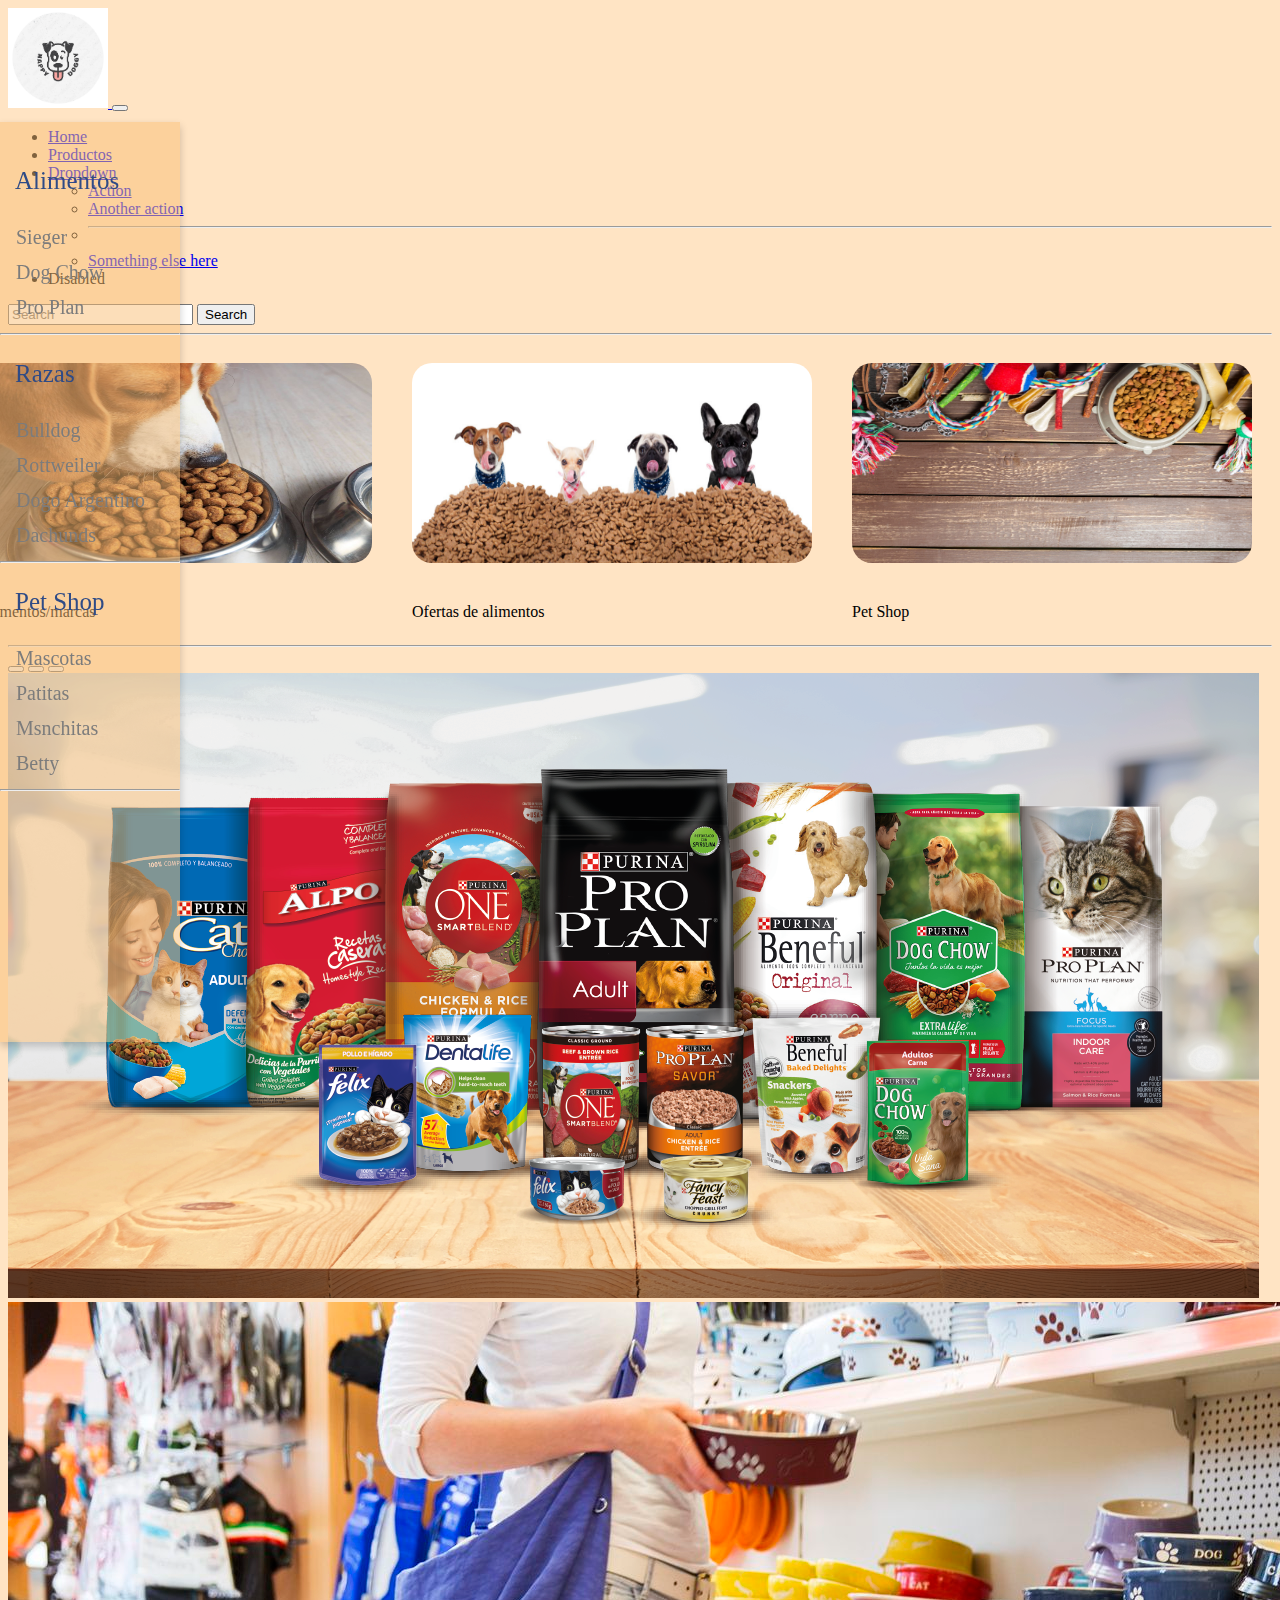
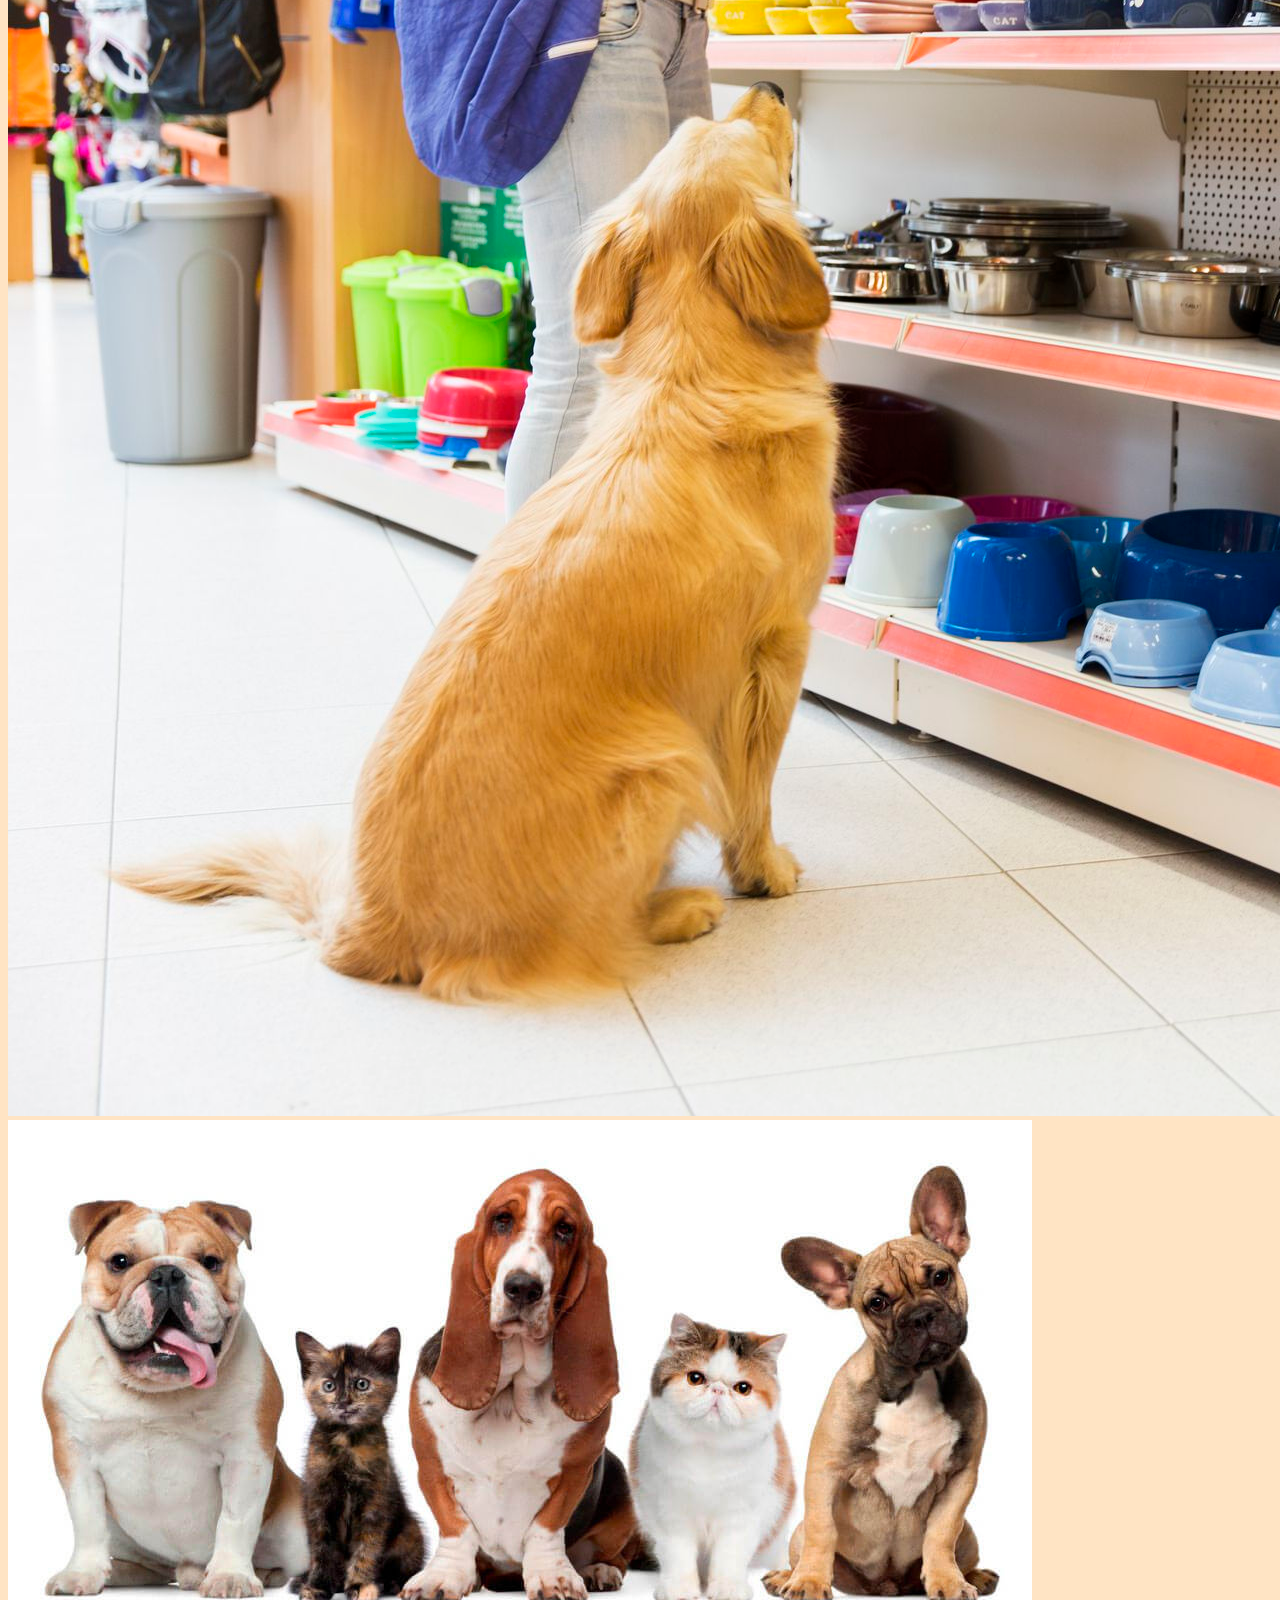
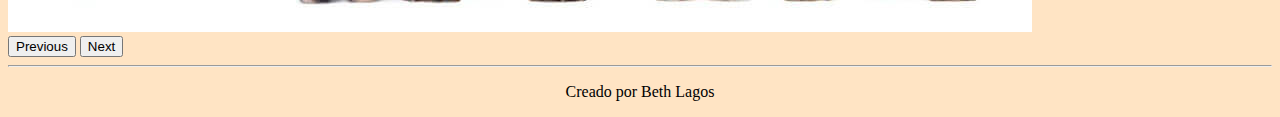
==== index.html @ 2a1df8bc "boostrap" ====
<!DOCTYPE html>
<html lang="en">
  <head>
    <meta charset="utf-8" />
    <meta name="viewport" content="width=device-width, initial-scale=1" />
    <link
      href="https://cdn.jsdelivr.net/npm/bootstrap@5.1.3/dist/css/bootstrap.min.css"
      rel="stylesheet"
      integrity="sha384-1BmE4kWBq78iYhFldvKuhfTAU6auU8tT94WrHftjDbrCEXSU1oBoqyl2QvZ6jIW3"
      crossorigin="anonymous"
    />

    <link rel="stylesheet" href="../css/estilos.css" />
    <title>Pet Shop</title>
  </head>
  <body>
    <header>
      <nav class="navbar navbar-expand-lg navbar-light bg-light">
        <div class="container-fluid">
          <a class="navbar-brand" href="index.html">
            <img src="../img/logoo.jpg" alt="logo" width="100" height="100" />
          </a>
          <button
            class="navbar-toggler"
            type="button"
            data-bs-toggle="collapse"
            data-bs-target="#navbarSupportedContent"
            aria-controls="navbarSupportedContent"
            aria-expanded="false"
            aria-label="Toggle navigation"
          >
            <span class="navbar-toggler-icon"></span>
          </button>
          <div class="collapse navbar-collapse" id="navbarSupportedContent">
            <ul class="navbar-nav me-auto mb-2 mb-lg-0">
              <li class="nav-item">
                <a class="nav-link active" aria-current="page" href="#">Home</a>
              </li>
              <li class="nav-item">
                <a class="nav-link" href="productos.html">Productos</a>
              </li>
              <li class="nav-item dropdown">
                <a
                  class="nav-link dropdown-toggle"
                  href="#"
                  id="navbarDropdown"
                  role="button"
                  data-bs-toggle="dropdown"
                  aria-expanded="false"
                >
                  Dropdown
                </a>
                <ul class="dropdown-menu" aria-labelledby="navbarDropdown">
                  <li><a class="dropdown-item" href="#">Action</a></li>
                  <li><a class="dropdown-item" href="#">Another action</a></li>
                  <li><hr class="dropdown-divider" /></li>
                  <li>
                    <a class="dropdown-item" href="#">Something else here</a>
                  </li>
                </ul>
              </li>
              <li class="nav-item">
                <a class="nav-link disabled">Disabled</a>
              </li>
            </ul>
            <form class="d-flex">
              <input
                class="form-control me-2"
                type="search"
                placeholder="Search"
                aria-label="Search"
              />
              <button class="btn btn-outline-success" type="submit">
                Search
              </button>
            </form>
          </div>
        </div>
      </nav>
      <!-- <a href="index.html" class="logo"
        ><img class="logo" src="../img/logoo.jpg" alt="logo"
      /></a>
      <nav class="nav">
        <ul class="nav_menu">
          <li class="nav_link">
            <a href="index.html">Home</a>
          </li>
          <li class="nav_link">
            <a href="productos.html">Productos</a>
          </li>
          <li class="nav_link">
            <a href="quienessomos.html">Quienes somos</a>
          </li>
          <li class="nav_link">
            <a href="contacto.html">Contacto</a>
          </li>
          <li class="nav_link">
            <a href="ofertas.html">Ofertas</a>
          </li>
        </ul>
      </nav> -->
    </header>
    <hr />
    <!-- barra fija de busqueda -->
    <div class="sidenav">
      <p class="textoAlimentos" href="#">Alimentos</p>
      <a href="#">Sieger</a>
      <a href="#">Dog Chow</a>
      <a href="#">Pro Plan</a>
      <hr />
      <p class="textoAlimentos" href="#">Razas</p>
      <a href="#">Bulldog</a>
      <a href="#">Rottweiler</a>
      <a href="#">Dogo Argentino</a>
      <a href="#">Dachunds</a>
      <hr />
      <p class="textoAlimentos" href="#">Pet Shop</p>
      <a href="#">Mascotas</a>
      <a href="#">Patitas</a>
      <a href="#">Msnchitas</a>
      <a href="#">Betty</a>
      <hr />
    </div>

    <!-- CONTENIDO DE LA PAGINA -->
    <div class="bordesRedondo">
      <div>
        <img src="../img/alimentos.jpeg" />
        <div class="textoAlim">
          <p>Aliementos/marcas</p>
        </div>
      </div>
      <div>
        <img src="../img/ofertas.jpeg" />
        <div class="textoOfer">
          <p>Ofertas de alimentos</p>
        </div>
      </div>
      <div>
        <img src="../img/petshop.jpeg" />
        <div class="textoPet">
          <p>Pet Shop</p>
        </div>
      </div>
    </div>
    <hr />
    <!-- carrusel -->
    <div
      id="carouselExampleIndicators"
      class="carousel slide"
      data-bs-ride="carousel"
    >
      <div class="carousel-indicators">
        <button
          type="button"
          data-bs-target="#carouselExampleIndicators"
          data-bs-slide-to="0"
          class="active"
          aria-current="true"
          aria-label="Slide 1"
        ></button>
        <button
          type="button"
          data-bs-target="#carouselExampleIndicators"
          data-bs-slide-to="1"
          aria-label="Slide 2"
        ></button>
        <button
          type="button"
          data-bs-target="#carouselExampleIndicators"
          data-bs-slide-to="2"
          aria-label="Slide 3"
        ></button>
      </div>
      <div class="carousel-inner">
        <div class="carousel-item active">
          <img
            src="../img/alimentosvarios.png"
            class="d-block w-100"
            alt="..."
          />
        </div>
        <div class="carousel-item">
          <img src="../img/petshop1.jpeg" class="d-block w-100" alt="..." />
        </div>
        <div class="carousel-item">
          <img src="../img/razas.jpeg" class="d-block w-100" alt="..." />
        </div>
      </div>
      <button
        class="carousel-control-prev"
        type="button"
        data-bs-target="#carouselExampleIndicators"
        data-bs-slide="prev"
      >
        <span class="carousel-control-prev-icon" aria-hidden="true"></span>
        <span class="visually-hidden">Previous</span>
      </button>
      <button
        class="carousel-control-next"
        type="button"
        data-bs-target="#carouselExampleIndicators"
        data-bs-slide="next"
      >
        <span class="carousel-control-next-icon" aria-hidden="true"></span>
        <span class="visually-hidden">Next</span>
      </button>
    </div>
    <footer>
      <hr />
      <p style="text-align: center">Creado por Beth Lagos</p>
    </footer>
  </body>
</html>
---- css/estilos.css ----
body {
  background-color: bisque;
}
/* lista no ordenada y header */
.header {
  display: flex;
  justify-content: revert;
  align-items: center;
}
@media screen and (max-height: 1000px) and (max-width: 1000px) {
  .header {
    display: grid;
  }
}
.nav {
  width: 500px;
}
.nav_menu {
  list-style-type: none;
  display: flex;
  justify-content: space-evenly;
}
.logo {
  width: 100px;
  border-radius: 50px;
  margin-right: 350px;
}
@media screen and (max-height: 1000px) and (max-width: 1000px) {
  .logo {
    width: 50px;
    margin-right: 200px;
  }
}
.nav_menu li a {
  text-decoration: none;
  color: rgb(63, 60, 60);
}
@media screen and (max-height: 1000px) and (max-width: 1000px) {
  .nav_menu {
    display: flex;
    flex-direction: row;
    margin-right: 150px;
  }
}
@media screen and (max-height: 1000px) and (max-width: 1000px) {
  .nav {
    margin-right: 150px;
  }
  .nav li a {
    text-decoration: none;
    color: rgb(230, 15, 15);
    font-size: 12px;
  }
}
/* estilos del index imagenes .Class*/
.bordesRedondo img {
  border-radius: 30px;
  width: 400px;
  height: 200px;
  padding: 10px;
  margin: 10px;
}
.bordesRedondo {
  display: flex;
  justify-content: flex-end;
}

@media screen and (max-height: 1000px) and (max-width: 1000px) {
  .bordesRedondo {
    display: flex;
    flex-direction: column;
    justify-content: center;
    margin-left: 130px;
  }
  .bordesRedondo img {
    width: 100px;
    height: 100px;
  }
}
.textoPet {
  margin-left: 20px;
}
.textoAlim {
  margin-left: 20px;
}
.textoOfer {
  margin-left: 20px;
}
/* BARRA DE BUSQUEDA INDEX */
.sidenav {
  height: 100%;
  width: 180px;
  position: fixed;
  z-index: 1;
  top: 122px;
  left: 0;
  background-color: rgba(250, 191, 119, 0.514);
  overflow-x: hidden;
  padding-top: 20px;
  box-shadow: 0 4px 8px 0 rgba(0, 0, 0, 0.2);
  transition: 0.3s;
}
.textoAlimentos {
  font-size: 25px;
  margin-left: 15px;
  color: #2f4b86;
}

.sidenav a {
  padding: 6px 8px 6px 16px;
  text-decoration: none;
  font-size: 20px;
  color: #7c7c7c;
  display: block;
}

.sidenav a:hover {
  color: #f1f1f1;
}

.main {
  margin-left: 160px;
  padding: 0px 10px;
}

@media screen and (max-height: 1000px) and (max-width: 1000px) {
  .sidenav {
    padding-top: 15px;
    width: 100px;
  }
  .sidenav a {
    font-size: 14px;
  }
  .sidenav p {
    font-size: 15px;
  }
}

/* Page productos  */
.containerProductos {
  display: grid;
  grid-template-columns: auto auto auto auto;
}
#hover :hover {
  width: 300px;
  transition: width 1s;
}
.card {
  box-shadow: 0 4px 8px 0 rgba(0, 0, 0, 0.2);
  transition: 0.3s;
  width: 250px;
}
.card img {
  width: 200px;
  height: 200px;
}
h2 {
  color: rgb(175 140 193);
}

@media screen and (max-height: 1000px) and (max-width: 1000px) {
  .card {
    box-shadow: 0 4px 8px 0 rgba(231, 35, 35, 0.2);
    transition: 0.3s;
    width: 200px;
  }
  .card img {
    width: 100px;
    height: 100px;
  }
}

.imgEuka1 {
  margin-left: 20px;
}
@media screen and (max-height: 1000px) and (max-width: 1000px) {
  .containerProductos {
    display: grid;
    grid-template-columns: auto auto;
  }
}

#articulos {
  display: flex;
  justify-content: space-around;
}
@media screen and (max-height: 1000px) and (max-width: 1000px) {
  #articulos {
    display: flex;
    flex-direction: column;
    margin-left: 50px;
  }
  #articulos img {
    height: 70px;
    width: 70px;
  }
}

.card:hover {
  box-shadow: 0 8px 16px 0 rgba(0, 0, 0, 0.2);
}

.container {
  padding: 20px 5px;
}

/* estilos quienes somos bio #ID*/
#quienesSomos {
  font-family: Arial, Helvetica, sans-serif;
  font-size: 15px;
  background-color: #e3cfe7a1;
  line-height: 1.6;
  color: grey;
}
/* The animation code */
@keyframes example {
  from {
    background-color: rgb(236, 196, 120);
  }
  to {
    background-color: rgb(226, 156, 99);
  }
}

/* The element to apply the animation to */
#quienesSomos {
  background-color: rgb(232, 212, 238);
  animation-name: example;
  animation-duration: 4s;
}
/* oferta img */
.old {
  width: 400px;
  height: 420px;
}
.sieger {
  width: 400px;
  height: 420px;
}
.proPlan {
  width: 250px;
  height: 400px;
}
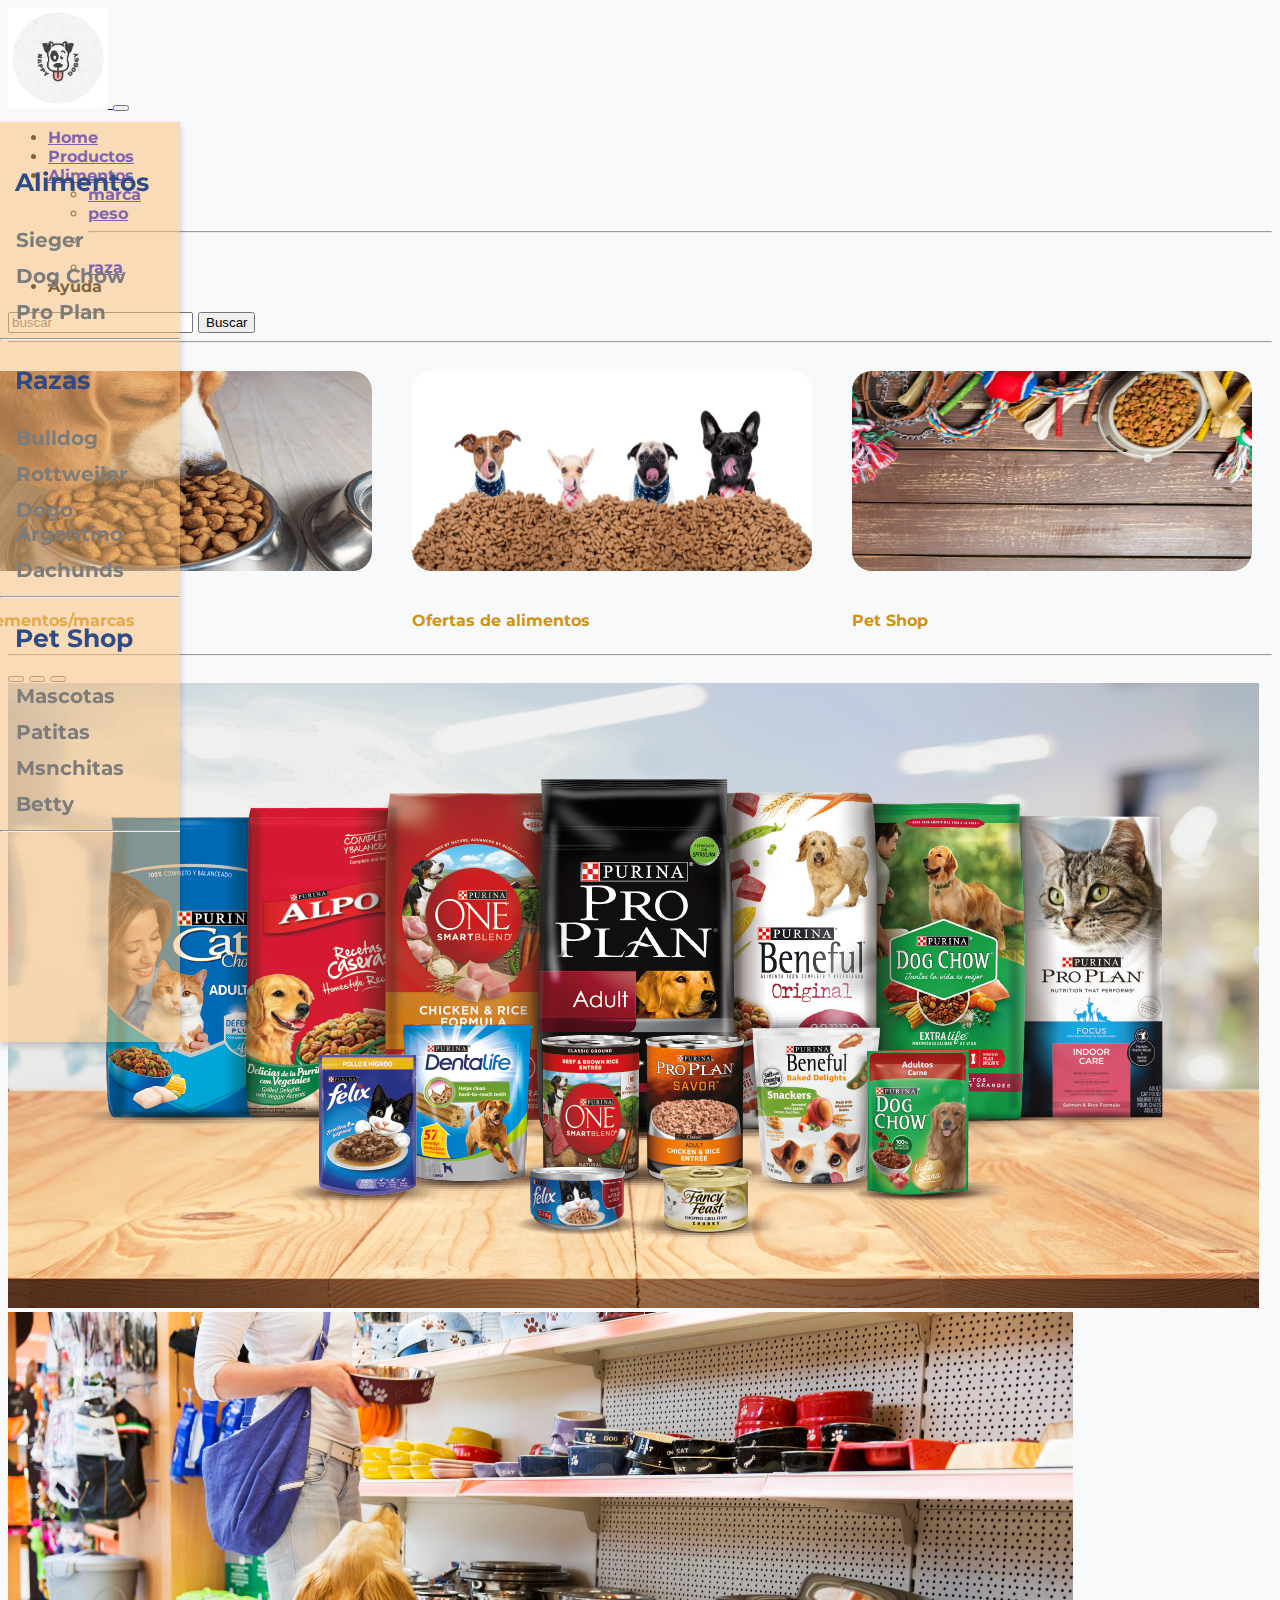
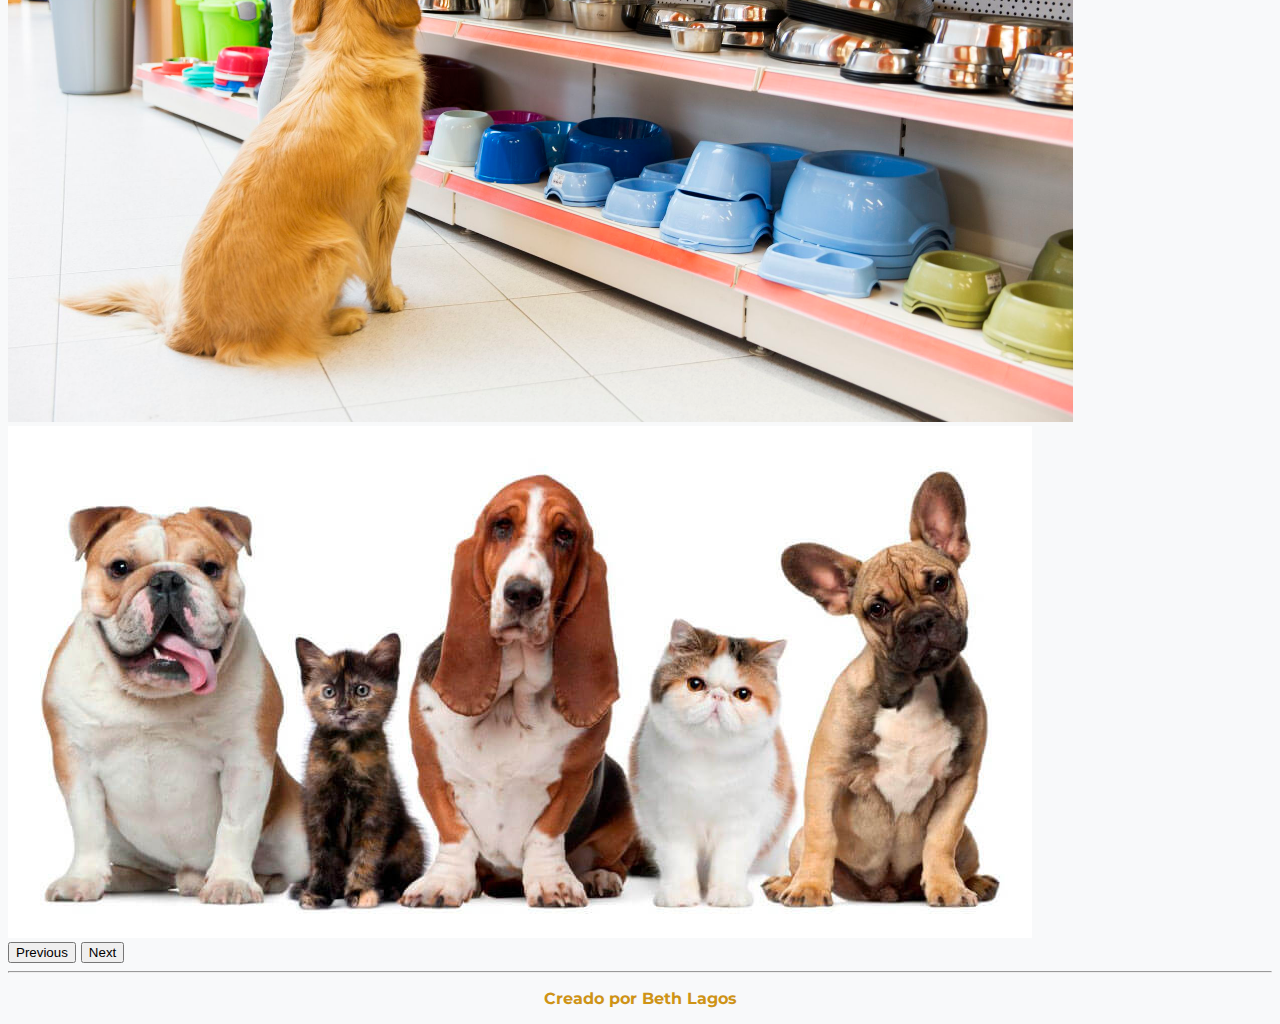
==== commit 4f3ddc4b: "agregado de cards" ====
--- a/index.html
+++ b/index.html
@@ -3,14 +3,19 @@
   <head>
     <meta charset="utf-8" />
     <meta name="viewport" content="width=device-width, initial-scale=1" />
+    <link rel="preconnect" href="https://fonts.googleapis.com" />
+    <link rel="preconnect" href="https://fonts.gstatic.com" crossorigin />
+    <link
+      href="https://fonts.googleapis.com/css2?family=Montserrat:ital,wght@0,200;1,300&family=Roboto:ital@1&display=swap"
+      rel="stylesheet"
+    />
     <link
       href="https://cdn.jsdelivr.net/npm/bootstrap@5.1.3/dist/css/bootstrap.min.css"
       rel="stylesheet"
       integrity="sha384-1BmE4kWBq78iYhFldvKuhfTAU6auU8tT94WrHftjDbrCEXSU1oBoqyl2QvZ6jIW3"
       crossorigin="anonymous"
     />
-
-    <link rel="stylesheet" href="../css/estilos.css" />
+    <link rel="stylesheet" href="./css/estilos.css" />
     <title>Pet Shop</title>
   </head>
   <body>
@@ -48,30 +53,30 @@
                   data-bs-toggle="dropdown"
                   aria-expanded="false"
                 >
-                  Dropdown
+                  Alimentos
                 </a>
                 <ul class="dropdown-menu" aria-labelledby="navbarDropdown">
-                  <li><a class="dropdown-item" href="#">Action</a></li>
-                  <li><a class="dropdown-item" href="#">Another action</a></li>
+                  <li><a class="dropdown-item" href="#">marca</a></li>
+                  <li><a class="dropdown-item" href="#">peso</a></li>
                   <li><hr class="dropdown-divider" /></li>
                   <li>
-                    <a class="dropdown-item" href="#">Something else here</a>
+                    <a class="dropdown-item" href="#">raza</a>
                   </li>
                 </ul>
               </li>
               <li class="nav-item">
-                <a class="nav-link disabled">Disabled</a>
+                <a class="nav-link disabled">Ayuda</a>
               </li>
             </ul>
             <form class="d-flex">
               <input
                 class="form-control me-2"
                 type="search"
-                placeholder="Search"
-                aria-label="Search"
+                placeholder="buscar"
+                aria-label="buscar"
               />
               <button class="btn btn-outline-success" type="submit">
-                Search
+                Buscar
               </button>
             </form>
           </div>
@@ -181,7 +186,12 @@
           />
         </div>
         <div class="carousel-item">
-          <img src="../img/petshop1.jpeg" class="d-block w-100" alt="..." />
+          <img
+            src="../img/petshop1.jpeg"
+            class="d-block w-100"
+            style="height: 710px"
+            alt="..."
+          />
         </div>
         <div class="carousel-item">
           <img src="../img/razas.jpeg" class="d-block w-100" alt="..." />
@@ -210,5 +220,10 @@
       <hr />
       <p style="text-align: center">Creado por Beth Lagos</p>
     </footer>
+    <script
+      src="https://cdn.jsdelivr.net/npm/bootstrap@5.1.3/dist/js/bootstrap.bundle.min.js"
+      integrity="sha384-ka7Sk0Gln4gmtz2MlQnikT1wXgYsOg+OMhuP+IlRH9sENBO0LRn5q+8nbTov4+1p"
+      crossorigin="anonymous"
+    ></script>
   </body>
 </html>
--- a/css/estilos.css
+++ b/css/estilos.css
@@ -1,5 +1,10 @@
 body {
-  background-color: bisque;
+  background-color: #f8f9fa;
+  font-family: "Montserrat", sans-serif;
+  font-weight: bolder;
+}
+p {
+  color: rgb(206, 147, 22);
 }
 /* lista no ordenada y header */
 .header {
@@ -149,13 +154,15 @@
   box-shadow: 0 4px 8px 0 rgba(0, 0, 0, 0.2);
   transition: 0.3s;
   width: 250px;
+  margin-top: 15px;
+  margin-left: 35px;
 }
 .card img {
   width: 200px;
   height: 200px;
 }
 h2 {
-  color: rgb(175 140 193);
+  color: rgb(107 45 139);
 }
 
 @media screen and (max-height: 1000px) and (max-width: 1000px) {
@@ -183,6 +190,8 @@
 #articulos {
   display: flex;
   justify-content: space-around;
+  flex-direction: row;
+  flex-wrap: wrap;
 }
 @media screen and (max-height: 1000px) and (max-width: 1000px) {
   #articulos {
